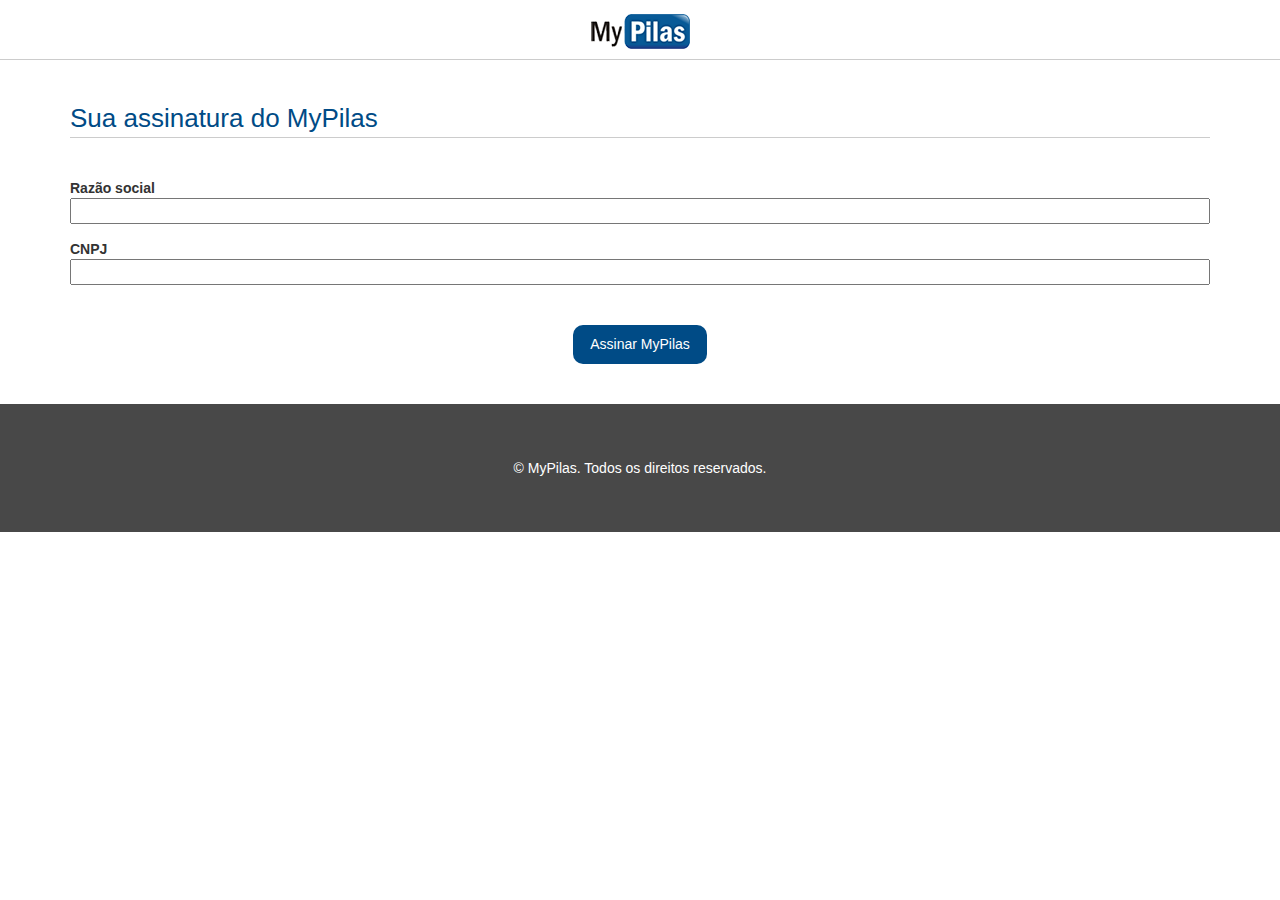
==== assine.html @ 51769532 "Criando um formulário: assinatura de plano" ====
<!DOCTYPE html>
<html lang="pt-BR">
    <head>
        <meta charset="UTF-8">
        <meta name="viewport" content="width=device-width, initial-scale=1.0">
        
        <title>MyPilas</title>

        <link rel="stylesheet" href="css/bootstrap-grid.min.css">
		<link rel="stylesheet" href="css/base.css">
		<link rel="stylesheet" href="css/layout.css">
		<link rel="stylesheet" href="css/componentes.css">
    </head>

    <body>
        <header class="layout-cabecalho">
            <div class="container">
                <nav class="navegacao  navegacao--assinatura">
                    <a href="index.html">
                        <img src="imagens/logo.png" alt="MyPilas" width="100" height="35">
                    </a>
                </nav>
            </div>
        </header>

        <main class="layout-assinatura">
            <div class="container">
                <form action="#" method="POST">
                    <h1 class="titulo-formulario">Sua assinatura do MyPilas</h1>

                    <div class="grupo-entrada">
                        <label for="razao-social">Razão social</label>
                        <input id="razao-social" type="text" class="campo">
                    </div>

                    <div class="grupo-entrada">
                        <label for="cnpj">CNPJ</label>
                        <input id="cnpj" type="text" class="campo">
                    </div>

                    <div style="text-align: center; margin-top: 40px">
                        <input type="submit" value="Assinar MyPilas" class="botao  botao--principal">
                    </div>
                </form>
            </div>
        </main>

        <footer class="layout-rodape">
            <div class="container">
                <p>&copy; MyPilas. Todos os direitos reservados.</p>
            </div>
        </footer>
    </body>
</html>
---- css/base.css ----
html {
	font-size: 62.5%; /* 10px */
}

body {
	margin: 0;

	font-family: Arial, Helvetica, sans-serif;
	font-size: 1.4rem;
}
---- css/layout.css ----
.layout-cabecalho {
	height: 60px;
	line-height: 60px;
	border-bottom: 1px solid #ccc;

	background-color: #fff;
}

.layout-cabecalho--home {
	position: fixed;
	top: 0;
	left: 0;
	right: 0;
	z-index: 9999;
}

.layout-planos {
	padding: 80px 0;
}

.layout-chamada {
	padding: 80px 0;
	margin-top: 60px;

	background-color: #7ab55c;
}

.layout-depoimento {
	padding: 80px 0;
	background-color: #e7e7e7;
}

.layout-rodape {
	padding: 40px 0;

	background-color: #484848;

	color: #fff;
	text-align: center;
}

@media(max-width: 767px) {
	.layout-planos .row > div:not(.ultima-coluna) {
		margin-bottom: 40px;
	}
}

.layout-assinatura {
	padding: 40px 0;
}
---- css/componentes.css ----
/* PLANO */
.plano {
	position: relative;

	border: 1px solid #95a4a5;
	padding: 10px;

	font-size: 1.4rem; /* 14px */
}

.plano--mais-popular::after {
	position: absolute;
	top: -10px;
	left: -10px;
	
	padding: 0 10px;

	background-color: #c20303;
	color: #fff;

	font-size: 0.7142em;
	line-height: 2.5;

	content: "MAIS POPULAR";
}

.plano__cabecalho {
	margin: -10px;
	margin-bottom: 0;

	background-color: #95a4a5;
	color: #fff;

	text-align: center;
	line-height: 2.5;
	font-weight: normal;
	font-size: 2em;
}

.plano__preco {
	margin: 20px 0;

	text-align: center;
	font-size: 2em;
}

.plano__caracteristicas {
	padding: 0;
	margin: 20px 0;

	font-size: 1em;

	list-style: none;
}

.plano__caracteristicas > li {
	text-align: center;
}

.plano__rodape {
	text-align: center;
}

/* BOTÃO */
.botao {
	display: inline-block;
	padding: 0.8em 1.2em;

	background-color: #bbb;
	color: #fff;
	border: none;

	line-height: normal;
	font-size: 1em;
	text-decoration: none;
}

.botao:hover, .botao:focus {
    background-color: #aaa;
	color: #fff;
	
	text-decoration: none;
}

.botao--assinar, .botao--login {
    background-color: #127d00;
}

.botao--assinar:hover, .botao--assinar:focus,
.botao--login:hover, .botao--login:focus {
    background-color: #0e6400;
}

.botao--principal {
	border-radius: 10px;

	background-color: #004b86
}

.botao--principal:hover, .botao--principal:focus {
	background-color: #003b6a
}

/* CHAMADA */
.chamada {
	font-size: 1.6rem; /* 1.6 * 10px = 16px */
	text-align: center;
}

.chamada__titulo {
	margin: 0;

	color: #fff;

	font-size: 3.375em; /* 54px / 16px = 3.375 */
	line-height: 0.9;
	text-shadow: 1px 1px #313131
}

.chamada__subtitulo {
	margin: 60px 0;
	
	color: #fff;

	font-size: 1em;
}

.chamada__acao {
	font-size: 1em;
}

@media(min-width: 992px) {
	.chamada {
		padding-left: 10%;
		padding-right: 10%;

		font-size: 2.2rem;
	}
}

/* DEPOIMENTO */
.depoimento {
	font-size: 2.2rem; /* 22px */
}

@media(min-width: 992px) {
	.depoimento {
		padding-left: 15%;
		padding-right: 15%;

		font-size: 2.8rem;
	}
}

.depoimento > blockquote {
	position: relative;

	margin: 0;
	padding: 0 60px;

	text-align: center;
	font-size: 1em;
}

.depoimento > blockquote::before {
	position: absolute;
	left: 0;
	top: -0.35em;

	color: #ccc;

	font-size: 8em; /* 176px */

	content: "\201C";
}

.depoimento__autor {
	margin-top: 40px;

	text-align: center;
	font-size: 0.7272em;
}

.depoimento__autor > img {
	border-radius: 50%;
}

.depoimento__autor > p {
	margin-top: 10px;
}

/* NAVEGAÇÃO */
.navegacao {
}

.navegacao--assinatura {
	text-align: center;
}

.navegacao__menu {
	float: right;
}

/* BOTÃO CHAVEADOR */
.botao-chaveador {
	width: 24px;
	height: 24px;
	border: 0;

	background: none;
	background-image: url("../imagens/bars.png");

	outline: none;
}

@media(min-width: 992px) {
	.botao-chaveador {
		display: none;
	}
}

/* MENU */
.menu {
	margin: 0;

	font-size: 1.4rem;

	list-style: none;
}

@media(max-width: 991px) {
	.menu {
		position: fixed;
		top: 0;
		left: 0;
		bottom: 0;

		display: none;
		width: 200px;
		padding: 20px;
		border-right: 1px solid #eee;
	
		background-color: #fbfbfb;
	}

	.menu--exibindo {
		display: block;
	}

	.menu__item {
		display: block;
	
		line-height: 3;
	}
	
	.menu__item--botao {
		margin-top: 20px;
	}
}

@media(min-width: 992px) {
	.menu__item {
		display: inline-block;
		padding-right: 20px;
	}

	.menu__item:last-of-type {
		padding-right: 0px;
	}
}

/* TÍTULO FORMULÁRIO */
.titulo-formulario {
	margin: 0;
	margin-bottom: 40px;

	border-bottom: 1px solid #ccc;

	font-size: 2.6rem;
	font-weight: normal;
	color: #004b86;
}

/* GRUPO ENTRADA */
.grupo-entrada {
	margin-bottom: 15px;
}

.grupo-entrada > label {
	display: block;

	font-weight: bold;
}

/* CAMPO */
.campo {
	display: block;
	width: 100%;
}
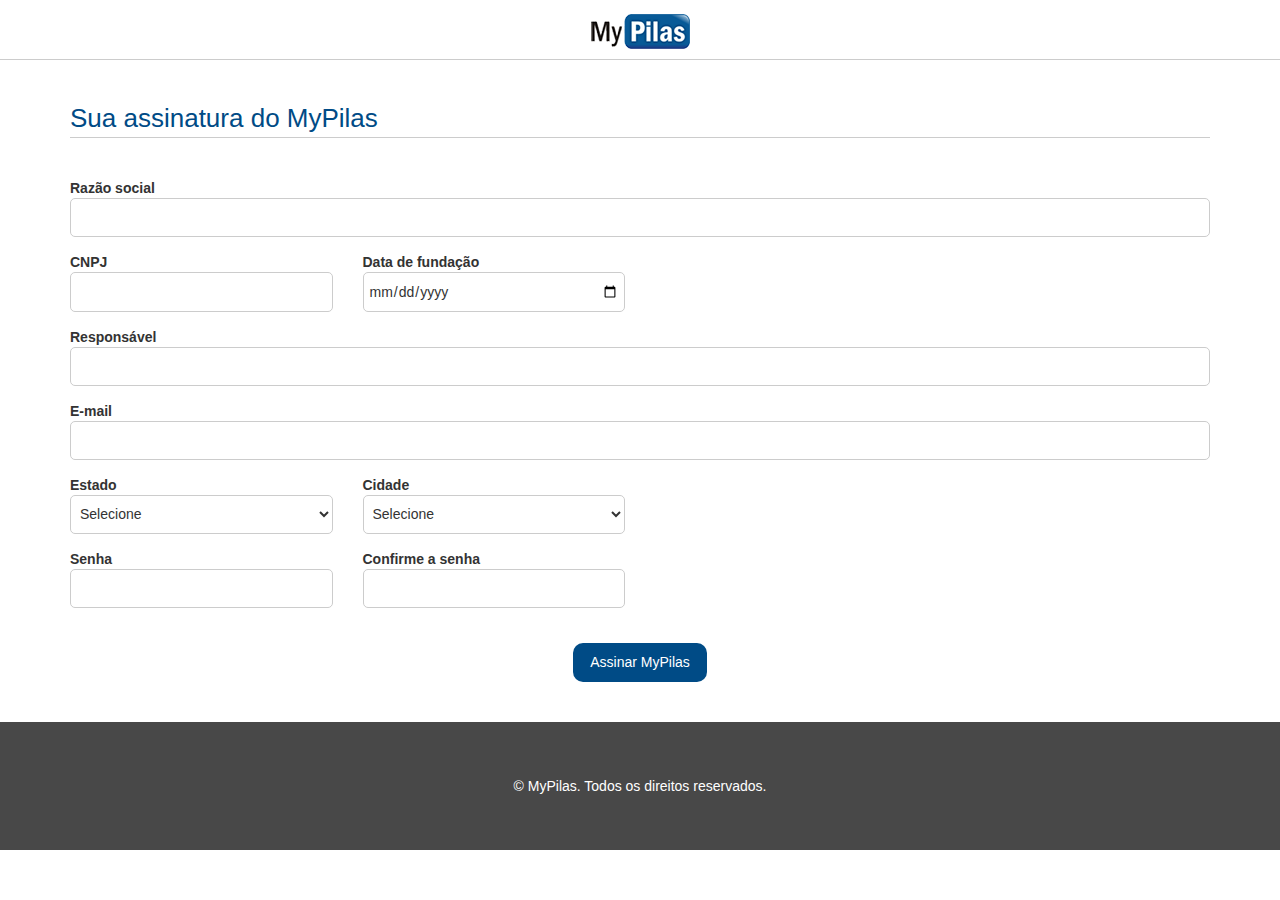
==== commit 7ada3673: "Concluindo o formulário de assinatura de plano" ====
--- a/assine.html
+++ b/assine.html
@@ -30,15 +30,75 @@
 
                     <div class="grupo-entrada">
                         <label for="razao-social">Razão social</label>
-                        <input id="razao-social" type="text" class="campo">
+                        <input id="razao-social" type="text" class="campo" required>
+                    </div>
+
+                    <div class="row">
+                        <div class="col-sm-3">
+                            <div class="grupo-entrada">
+                                <label for="cnpj">CNPJ</label>
+                                <input id="cnpj" type="text" class="campo" required>
+                            </div>
+                        </div>
+                        <div class="col-sm-3">
+                            <div class="grupo-entrada">
+                                <label for="data-nascimento">Data de fundação</label>
+                                <input id="data-nascimento" type="date" class="campo" required>
+                            </div>
+                        </div>
                     </div>
 
                     <div class="grupo-entrada">
-                        <label for="cnpj">CNPJ</label>
-                        <input id="cnpj" type="text" class="campo">
+                        <label for="responsavel">Responsável</label>
+                        <input id="responsavel" type="text" class="campo" required>
                     </div>
 
-                    <div style="text-align: center; margin-top: 40px">
+                    <div class="grupo-entrada">
+                        <label for="email">E-mail</label>
+                        <input id="email" type="email" class="campo" required>
+                    </div>
+
+                    <div class="row">
+                        <div class="col-sm-3">
+                            <div class="grupo-entrada">
+                                <label for="estado">Estado</label>
+                                <select id="estado" class="campo">
+                                    <option>Selecione</option>
+                                    <option value="MG">Minas Gerais</option>
+                                    <option value="SP">São Paulo</option>
+                                    <option value="CE">Ceará</option>
+                                </select>
+                            </div>
+                        </div>
+                        <div class="col-sm-3">
+                            <div class="grupo-entrada">
+                                <label for="cidade">Cidade</label>
+                                <select id="cidade" class="campo">
+                                    <option>Selecione</option>
+                                    <option value="1">Uberlândia</option>
+                                    <option value="2">São Paulo</option>
+                                    <option value="3">Fortaleza</option>
+                                </select>
+                            </div>
+                        </div>
+                    </div>
+
+                    <div class="row">
+                        <div class="col-sm-3">
+                            <div class="grupo-entrada">
+                                <label for="senha">Senha</label>
+                                <input id="senha" type="password" class="campo" required>
+                            </div>
+                        </div>
+                        <div class="col-sm-3">
+                            <div class="grupo-entrada">
+                                <label for="confirmacao-senha">Confirme a senha</label>
+                                <input id="confirmacao-senha" type="password" class="campo" required>
+                            </div>
+                        </div>
+                    </div>
+
+                    <div style="text-align: center; margin-top: 20px">
                         <input type="submit" value="Assinar MyPilas" class="botao  botao--principal">
                     </div>
                 </form>
--- a/css/componentes.css
+++ b/css/componentes.css
@@ -296,4 +296,13 @@
 .campo {
 	display: block;
 	width: 100%;
+	height: 2.8em;
+
+	padding: 5px;
+	border: 1px solid #ccc;
+	border-radius: 5px;
+
+	background-color: #fff;
+
+	font-size: 1.4rem;
 }